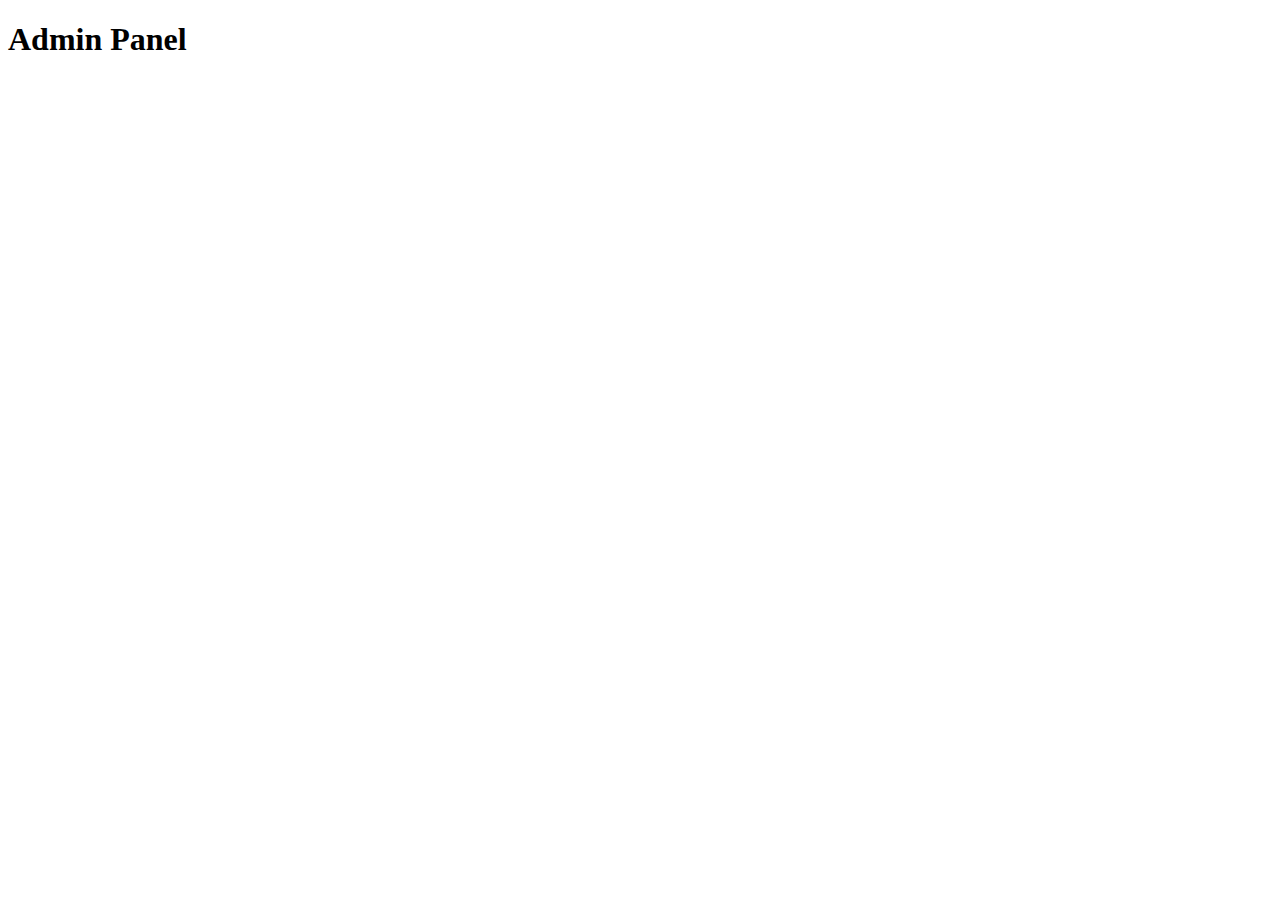
==== src/main/resources/templates/admin-panel.html @ a0c40b15 "Creat user" ====
<!DOCTYPE html>

<html xmlns:th="http://www.thymeleaf.org" lang="en">
<head>
    <title>Admin Panel</title>
    <meta http-equiv="Content-Type" content="text/html; charset=UTF-8"/>


    <script type="text/javascript" th:src="@{/webjars/jquery/3.3.1/dist/jquery.min.js}"></script>
    <script type="text/javascript" th:src="@{/webjars/bootstrap/4.1.3/js/bootstrap.min.js}"></script>
    <script type="text/javascript" th:src="@{/js/main.js}"></script>
    <link type="text/css" rel="stylesheet" th:href="@{/webjars/bootstrap/4.1.3/css/bootstrap.min.css}"/>
    <link type="text/css" rel="stylesheet" th:href="@{/css/main.css}"/>
</head>

<body>

<div th:replace="~{navigation :: navi(AdminDashboard)}" />

<div class="container">
    <h1>Admin Panel</h1>
</div>
</body>
</html>
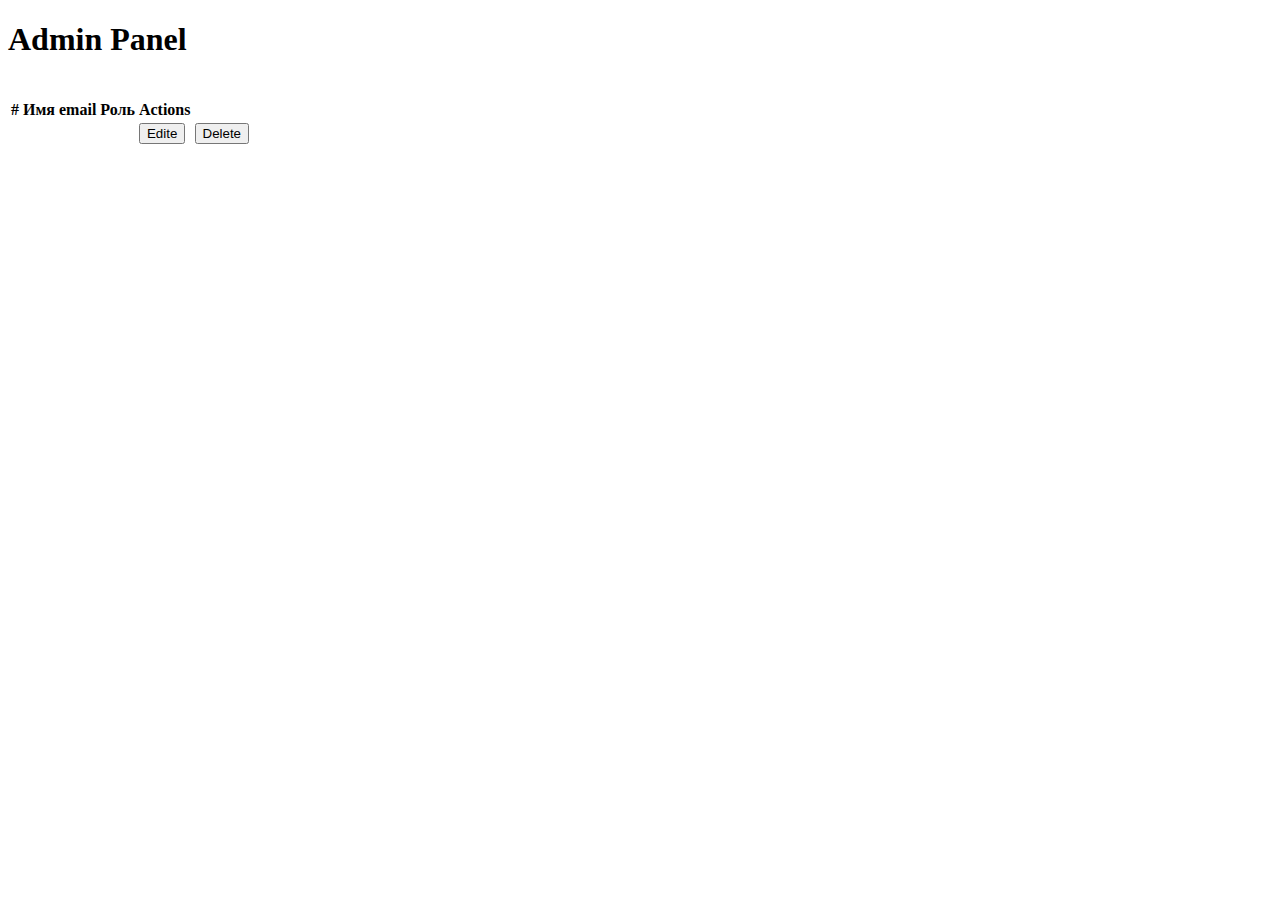
==== commit c1d5a281: "Add authentication, add user in db and user editing, add admin panel" ====
--- a/src/main/resources/templates/admin-panel.html
+++ b/src/main/resources/templates/admin-panel.html
@@ -1,24 +1,54 @@
 <!DOCTYPE html>
 
 <html xmlns:th="http://www.thymeleaf.org" lang="en">
-<head>
-    <title>Admin Panel</title>
-    <meta http-equiv="Content-Type" content="text/html; charset=UTF-8"/>
+    <head>
+        <meta http-equiv="Content-Type" content="text/html; charset=UTF-8"/>
 
+        <script type="text/javascript" th:src="@{/webjars/jquery/3.3.1/dist/jquery.min.js}"></script>
+        <script type="text/javascript" th:src="@{/webjars/bootstrap/4.1.3/js/bootstrap.min.js}"></script>
+        <script type="text/javascript" th:src="@{/js/main.js}"></script>
+        <link type="text/css" rel="stylesheet" th:href="@{/webjars/bootstrap/4.1.3/css/bootstrap.min.css}"/>
+        <link type="text/css" rel="stylesheet" th:href="@{/css/main.css}"/>
 
-    <script type="text/javascript" th:src="@{/webjars/jquery/3.3.1/dist/jquery.min.js}"></script>
-    <script type="text/javascript" th:src="@{/webjars/bootstrap/4.1.3/js/bootstrap.min.js}"></script>
-    <script type="text/javascript" th:src="@{/js/main.js}"></script>
-    <link type="text/css" rel="stylesheet" th:href="@{/webjars/bootstrap/4.1.3/css/bootstrap.min.css}"/>
-    <link type="text/css" rel="stylesheet" th:href="@{/css/main.css}"/>
-</head>
+        <title>Admin Panel</title>
+    </head>
 
-<body>
+    <body>
+        <div class="container">
+            <h1>Admin Panel</h1>
 
-<div th:replace="~{navigation :: navi(AdminDashboard)}" />
+            <div th:replace="~{navigation :: navi(AdminDashboard)}" />
 
-<div class="container">
-    <h1>Admin Panel</h1>
-</div>
-</body>
+                <div class="container">
+                    <br>
+                    <table class="table">
+                        <thead class="thead-dark">
+                        <tr>
+                            <th>#</th>
+                            <th>Имя</th>
+                            <th>email</th>
+                            <th>Роль</th>
+                            <th>Actions</th>
+                        </tr>
+                        </thead>
+                            <tr class="responsive-row" th:each="user : ${users}">
+                                <td th:text="${user.id}"/>
+                                <td th:text="${user.username}"/>
+                                <td th:text="${user.email}"/>
+                                <td th:text="${user.roles}"/>
+                                <td>
+                                    <a class="btn btn-success" th:href="@{/admin/edit/{id}(id = ${user.id})}">
+                                        <input type="submit" class="btn btn-success" value="Edite"/></a>
+                                </td>
+                                <td>
+                                    <a class="btn btn-danger"  th:href="@{/admin/del/{id}(id = ${user.id})}" >
+                                        <input type="submit" name="deleteById" class="btn btn-danger" value="Delete"/></a>
+<!--                                    <button type="submit" th:name="deleteById" class="btn btn-primary"> Delete </button>-->
+                                </td>
+                            </tr>
+                    </table>
+                </div>
+            </div>
+       </div>
+    </body>
 </html>